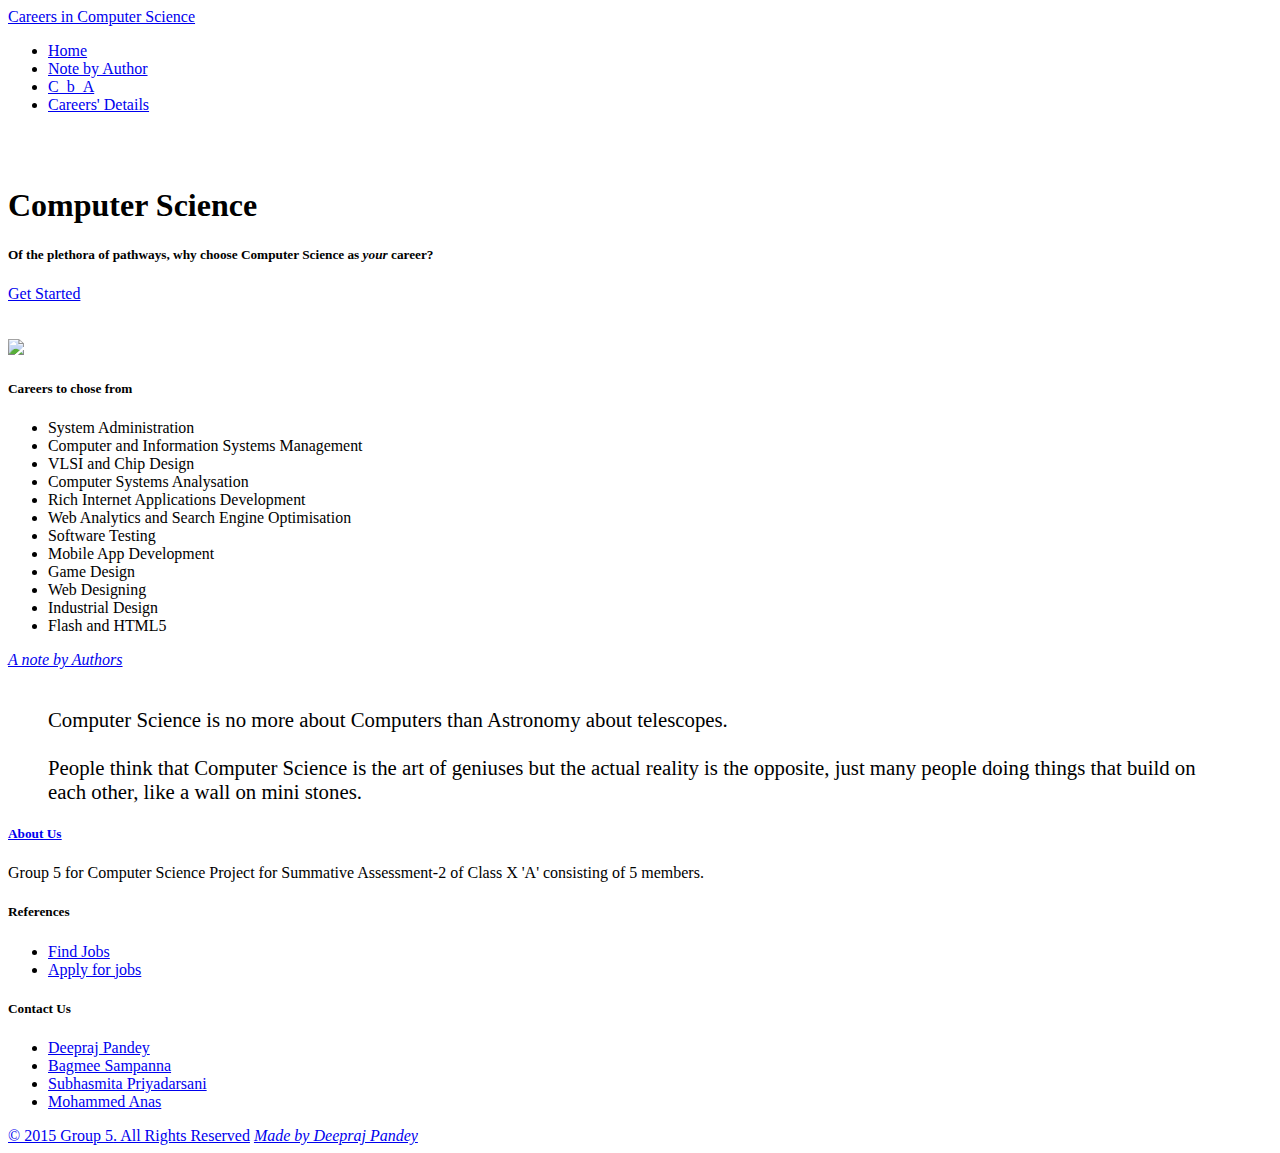
==== Index.html @ 461cb8db "Add files via upload" ====
<!DOCTYPE html>
<html lang="en">
<head>
  <meta http-equiv="Content-Type" content="text/html; charset=UTF-8"/>
  <meta name="viewport" content="width=device-width, initial-scale=1, maximum-scale=1.0, user-scalable=no"/>
  <title>Careers in Computer Science</title>

  <!-- CSS  -->
  <link href="css/main.css" type="text/css" rel="stylesheet" media="screen,projection"/>
</head>
    
<body class="teal">
  <div class="navbar-fixed">  
    <nav class="light teal accent-4" role="navigation">
      <div class="nav-wrapper">
        <div class="container col s12">          
          <a id="logo-container" href="#" class="brand-logo">Careers in Computer Science</a>
            <ul class="right side-nav">
              <li><a href="#">Home</a></li>
              <li><a href="Authors.html">Note by Author</a></li>  
              <li><a href="C_b_A.html">C_b_A</a></li>
              <li><a href="Careers'%20Details.html">Careers' Details</a></li>   
              
            </ul>
        </div>
      </div>
    </nav>
  </div>  
  <div class="section" id="index-banner">
    <div class="container"> <br><br>
      <h1 class="header center amber-text text-accent-4">Computer Science</h1>
        <div class="row center">
           <h5 class="header col s12 light flow-text">Of the plethora of pathways, why choose Computer Science as <i>your</i> career?</h5>
        </div>
        <div class="row center">
            <a href="Get%20Started.html" id="download-button" class="flow-text black-text btn-large waves-effect waves amber accent-4 z-depth-2">Get Started</a>
        </div> <br><br>
    </div>
  </div>


  <div class="container">
    <div class="section">

      <!--   Icon Section   -->
        <div class="row">
            <div class="col s12 m6">
              <img class="responsive-img z-depth-5" src="Images/1.jpg">
        </div>
        <div class="col s12 m6">
          <div class="icon-block">
            <h2 class="center teal-text text-darken-4"><i class="responsive-img medium mdi-social-school"></i></h2>
            <h5 class="center light">Careers to chose from</h5>

            <ul class="light flow-text" style="font-size:.995em">
                <li>System Administration</li>
                <li>Computer and Information Systems Management</li>
                <li>VLSI and Chip Design</li>
                <li>Computer Systems Analysation</li>
                <li>Rich Internet Applications Development</li>
                <li>Web Analytics and Search Engine Optimisation</li>
                <li>Software Testing</li>
                <li>Mobile App Development</li>
                <li>Game Design</li>
                <li>Web Designing</li>
                <li>Industrial Design</li>
                <li>Flash and HTML5</li>
            </ul>
          </div>
        </div>
      </div>
    </div>
      <div class="section"><a class="white-text" href="DeeprajPandey.html"><i>A note by Authors</i></a></div><br>
    <div class="section">
        <blockquote class="flow-text" style="font-size:1.3em">
			Computer Science is no more about Computers than Astronomy about telescopes.
            <br/><br/>
            People think that Computer Science is the art of geniuses but the actual reality is the opposite, just many people doing things that build on each other, like a wall on mini stones.
		</blockquote>
    </div>	
  </div>

  <footer class="orange">
      <div class="light row">
       <div class="container">
        <div class="col l6 s12">
            <h5><a class="light white-text" href="About%20Us.html"><u>About Us</u></a></h5>
          <p class="white-text">Group 5 for Computer Science Project for Summative Assessment-2 of Class X 'A' consisting of 5 members.</p>
        </div>
        <div class="col l3 s12">
          <h5 class="light white-text">References</h5>
          <ul>
            <li><a class="white-text" href="http://jobsearch.about.com/od/findajob/u/findajob.htm">Find Jobs</a></li>
            <li><a class="white-text" href="http://jobsearch.about.com/od/jobapplications/u/job-applications.htm">Apply for jobs</a></li>
          </ul>
        </div>
        <div class="col l3 s12">
          <h5 class="light white-text">Contact Us</h5>
          <ul>
            <li><a class="white-text" href="https://www.facebook.com/deepraj.pandey">Deepraj Pandey</a></li>
            <li><a class="white-text" href="https://www.facebook.com/bagmee.sampanna">Bagmee Sampanna</a></li>
            <li><a class="white-text" href="https://www.facebook.com/subhasmita.priyardarshini">Subhasmita Priyadarsani</a></li>
            <li><a class="white-text" href="https://www.facebook.com/mohammed.anas.925059">Mohammed Anas</a></li>
          </ul>
           </div>
        </div>
      </div>
    <div class="footer-copyright">
      <div class="container">
          <a class="white-text" href="About%20Us.html">&copy; 2015 <u>Group 5</u>. All Rights Reserved</a>
          <i class="grey-text text-lighten-4 right"><a class="white-text" href="https://www.facebook.com/deepraj.pandey">Made by Deepraj Pandey</a></i>
      </div>
    </div>
  </footer>


  <!--  Scripts-->
  <script src="https://code.jquery.com/jquery-2.1.1.min.js"></script>
  <script src="js/materialize.js"></script>
  <script src="js/init.js"></script>

  </body>
</html>
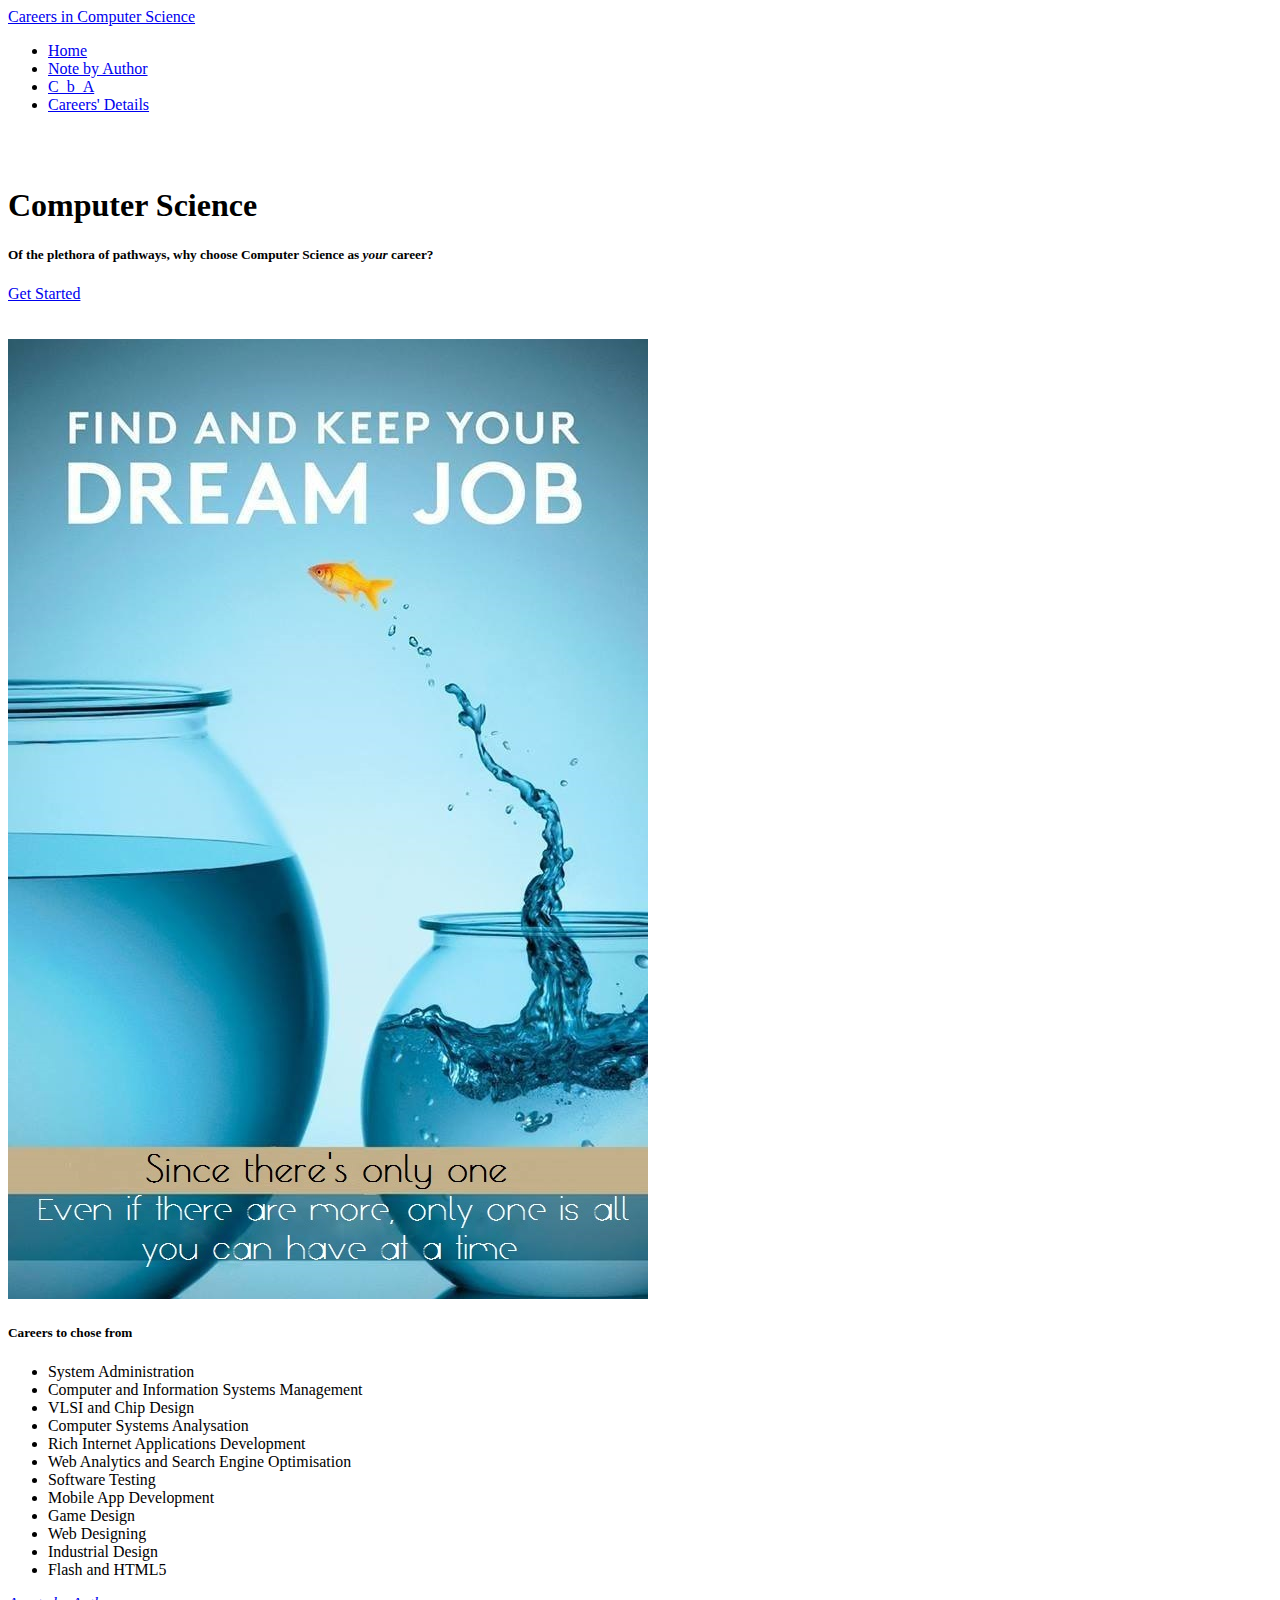
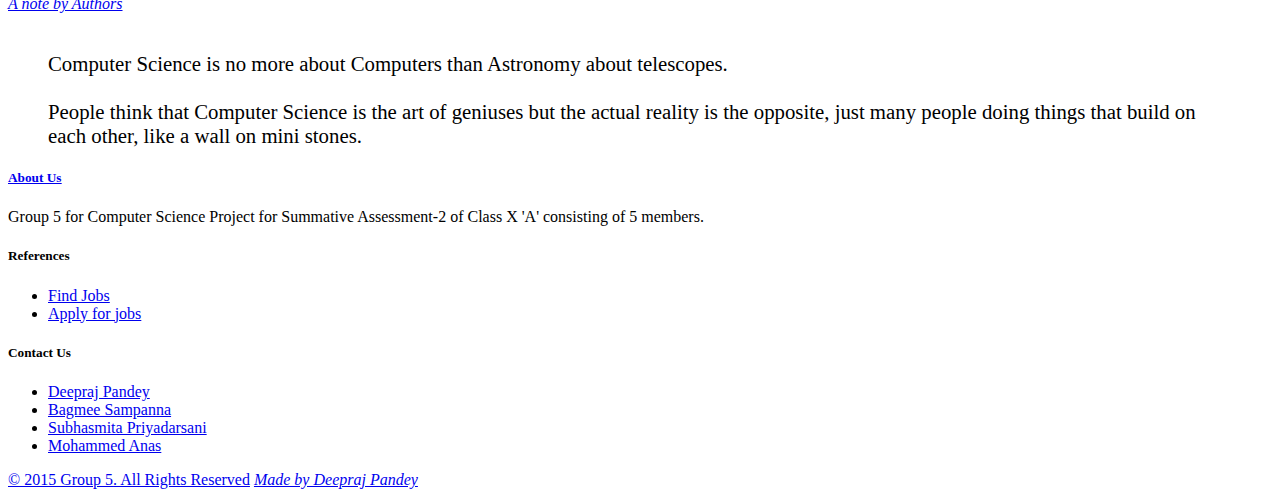
==== commit 721a995e: "Update Index.html" ====
--- a/Index.html
+++ b/Index.html
@@ -116,7 +116,7 @@
 
   <!--  Scripts-->
   <script src="https://code.jquery.com/jquery-2.1.1.min.js"></script>
-  <script src="js/materialize.js"></script>
+  <script src="js/materialize.min.js"></script>
   <script src="js/init.js"></script>
 
   </body>
